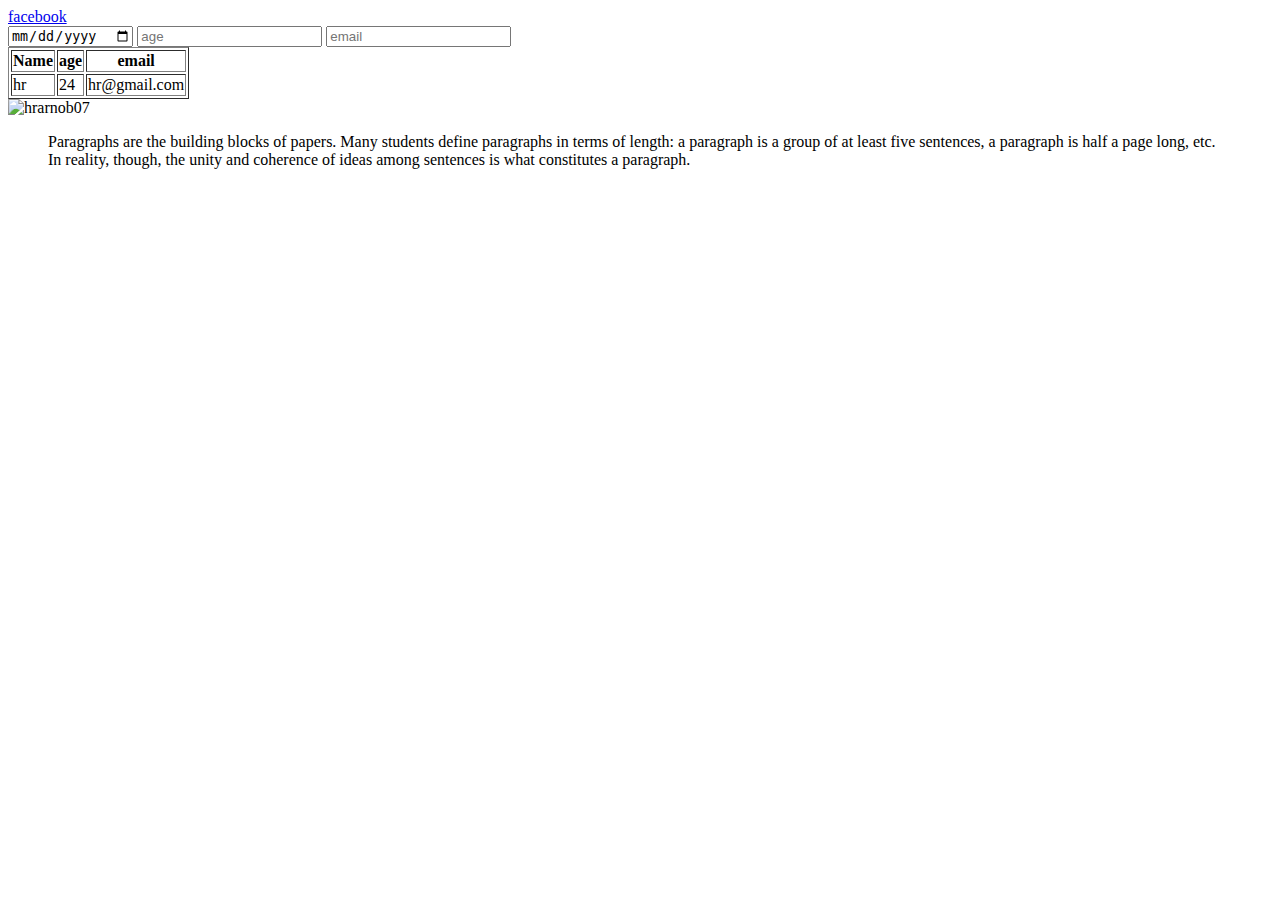
==== txt.html @ 04882571 "test html" ====
<!DOCTYPE html>
	<html>
	<head>
		<title></title>
	</head>
	<body>
	<a href="https://facebook.com" target="_blank"> facebook</a>
	<form>
		
       <input type="date" name="birthday">
       <input type="number" name="age" placeholder="age">
       <input type="email" name="email" placeholder="email">

	</form>
	
	<table border="1">
		<thead>
			<tr> <th>Name</th> <th>age</th> <th>email</th> </tr>
		</thead>
		<tbody>
			<tr>  <td>hr</td> <td>24</td><td>hr@gmail.com</td></tr>
		</tbody>

	</table>

<img src="hr.jpg" alt="hrarnob07" width="100px" height="100px">
<blockquote>Paragraphs are the building blocks of papers. Many students define paragraphs in terms of length: a paragraph is a group of at least five sentences, a paragraph is half a page long, etc. In reality, though, the unity and coherence of ideas among sentences is what constitutes a paragraph.</blockquote>


	</body>
	</html>
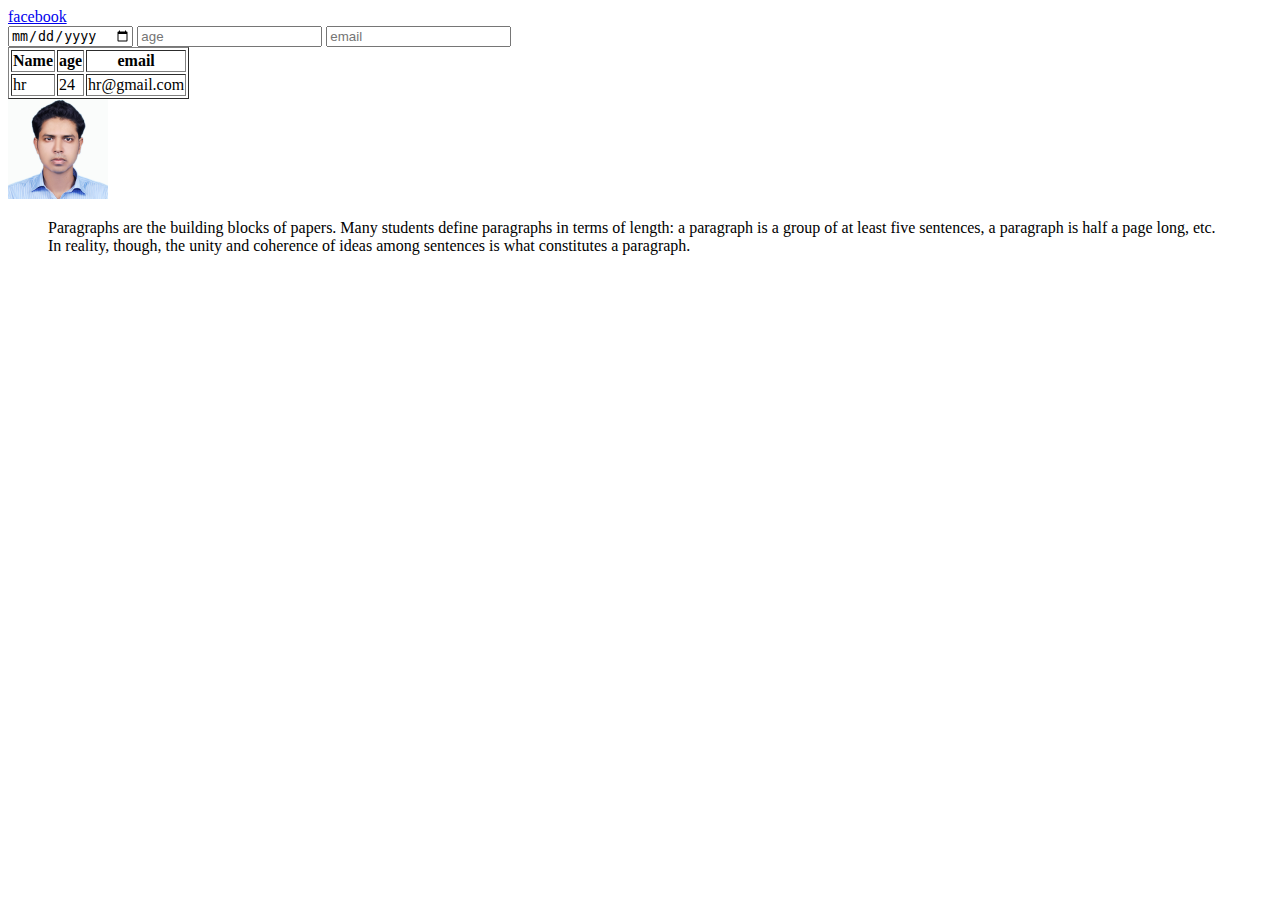
==== commit 94124d24: "basic html and css" ====
--- a/txt.html
+++ b/txt.html
@@ -23,7 +23,7 @@
 
 	</table>
 
-<img src="hr.jpg" alt="hrarnob07" width="100px" height="100px">
+<img src="img/hr.jpg" alt="hrarnob07" width="100px" height="100px">
 <blockquote>Paragraphs are the building blocks of papers. Many students define paragraphs in terms of length: a paragraph is a group of at least five sentences, a paragraph is half a page long, etc. In reality, though, the unity and coherence of ideas among sentences is what constitutes a paragraph.</blockquote>
 
 
